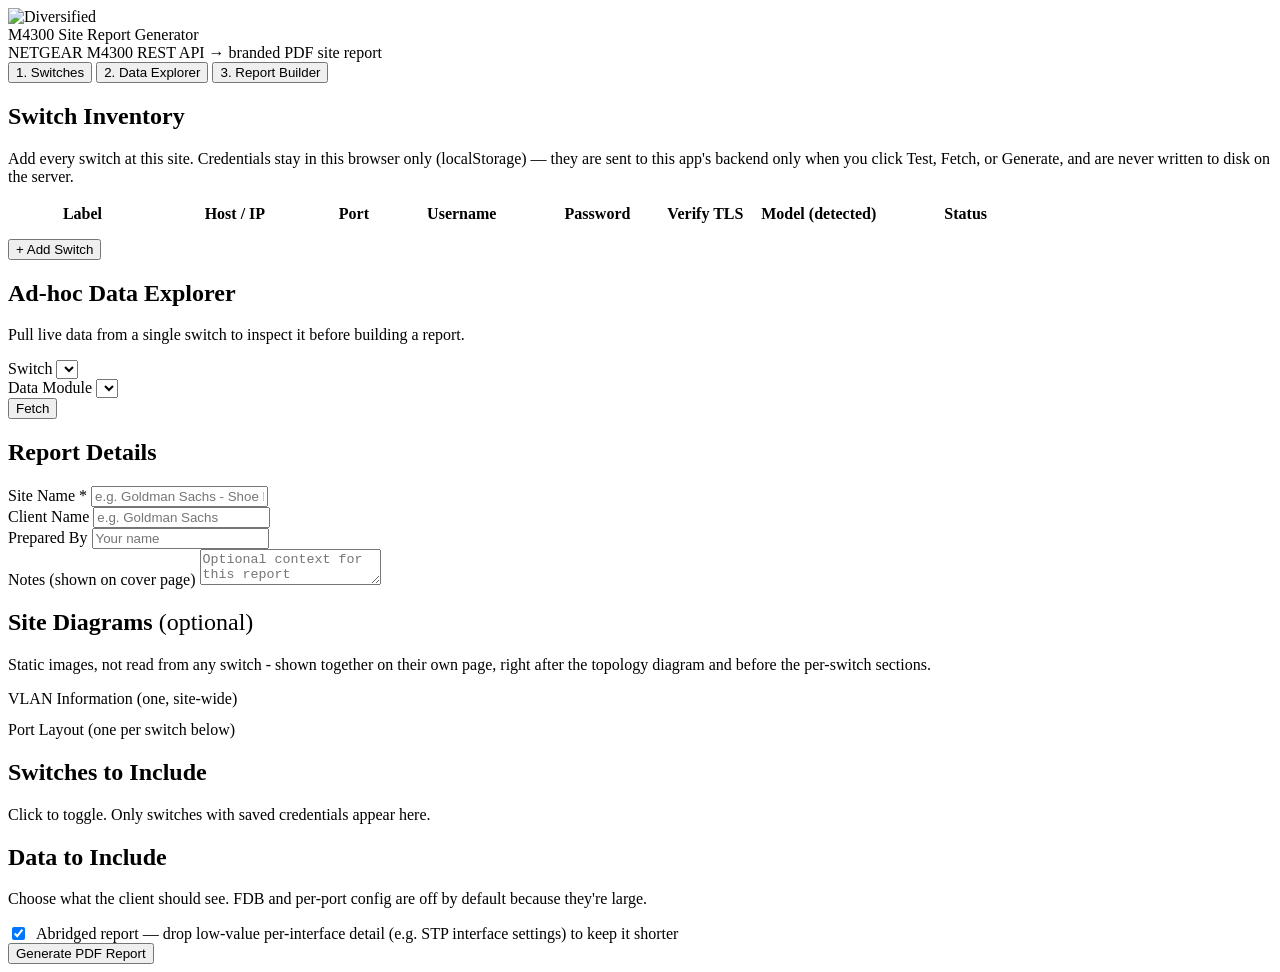
==== app/static/index.html @ ca525766 "Add optional Google sign-in as an access gate Entirely opt-in: with no .env file (or any of GOOGLE_C" ====
<!DOCTYPE html>
<html lang="en">
<head>
<meta charset="utf-8">
<meta name="viewport" content="width=device-width, initial-scale=1">
<title>M4300 Site Report Generator</title>
<link rel="stylesheet" href="/static/css/style.css">
</head>
<body>

<header class="app-header">
  <img src="/static/img/diversified-mark.png" alt="Diversified">
  <div>
    <div class="title">M4300 Site Report Generator</div>
    <div class="subtitle">NETGEAR M4300 REST API &rarr; branded PDF site report</div>
  </div>
  <div id="whoami" class="whoami"></div>
</header>

<nav class="tabs">
  <button class="tab-btn active" data-tab="switches">1. Switches</button>
  <button class="tab-btn" data-tab="explorer">2. Data Explorer</button>
  <button class="tab-btn" data-tab="builder">3. Report Builder</button>
</nav>

<main>

  <!-- ===================== SWITCHES ===================== -->
  <section id="panel-switches" class="panel active">
    <div class="card">
      <h2>Switch Inventory</h2>
      <p class="hint">
        Add every switch at this site. Credentials stay in this browser only (localStorage) &mdash;
        they are sent to this app's backend only when you click Test, Fetch, or Generate, and are
        never written to disk on the server.
      </p>
      <table class="switch-table" id="switch-table">
        <thead>
          <tr>
            <th style="width:13%">Label</th>
            <th style="width:14%">Host / IP</th>
            <th style="width:7%">Port</th>
            <th style="width:12%">Username</th>
            <th style="width:12%">Password</th>
            <th style="width:7%">Verify TLS</th>
            <th style="width:13%">Model (detected)</th>
            <th style="width:13%">Status</th>
            <th style="width:9%"></th>
          </tr>
        </thead>
        <tbody id="switch-tbody"></tbody>
      </table>
      <div style="margin-top:0.8rem; display:flex; gap:0.6rem;">
        <button class="btn secondary" id="add-switch-btn">+ Add Switch</button>
      </div>
    </div>
  </section>

  <!-- ===================== EXPLORER ===================== -->
  <section id="panel-explorer" class="panel">
    <div class="card">
      <h2>Ad-hoc Data Explorer</h2>
      <p class="hint">Pull live data from a single switch to inspect it before building a report.</p>
      <div class="explore-controls">
        <div class="field">
          <label>Switch</label>
          <select id="explore-switch"></select>
        </div>
        <div class="field">
          <label>Data Module</label>
          <select id="explore-module"></select>
        </div>
        <button class="btn" id="explore-fetch-btn">Fetch</button>
      </div>
      <div id="explore-result"></div>
    </div>
  </section>

  <!-- ===================== REPORT BUILDER ===================== -->
  <section id="panel-builder" class="panel">
    <div class="card">
      <h2>Report Details</h2>
      <div class="form-row">
        <div class="field">
          <label>Site Name *</label>
          <input type="text" id="rb-site-name" placeholder="e.g. Goldman Sachs - Shoe Lane">
        </div>
        <div class="field">
          <label>Client Name</label>
          <input type="text" id="rb-client-name" placeholder="e.g. Goldman Sachs">
        </div>
        <div class="field">
          <label>Prepared By</label>
          <input type="text" id="rb-prepared-by" placeholder="Your name">
        </div>
      </div>
      <div class="form-row">
        <div class="field">
          <label>Notes (shown on cover page)</label>
          <textarea id="rb-notes" placeholder="Optional context for this report"></textarea>
        </div>
      </div>
    </div>

    <div class="card">
      <h2>Site Diagrams <span class="hint" style="font-weight:normal;">(optional)</span></h2>
      <p class="hint">
        Static images, not read from any switch - shown together on their own page, right after the
        topology diagram and before the per-switch sections.
      </p>
      <div class="field" style="max-width:360px;">
        <label>VLAN Information (one, site-wide)</label>
        <div id="rb-vlan-image-attach"></div>
      </div>
      <div class="field" style="margin-top:0.8rem;">
        <label>Port Layout (one per switch below)</label>
        <div class="image-attach-picker" id="rb-port-layout-picker"></div>
      </div>
    </div>

    <div class="card">
      <h2>Switches to Include</h2>
      <p class="hint">Click to toggle. Only switches with saved credentials appear here.</p>
      <div class="switch-picker" id="rb-switch-picker"></div>
    </div>

    <div class="card">
      <h2>Data to Include</h2>
      <p class="hint">Choose what the client should see. FDB and per-port config are off by default because they're large.</p>
      <div class="module-grid" id="rb-module-grid"></div>
    </div>

    <div class="card">
      <label style="display:flex; align-items:center; gap:0.5rem; font-weight:normal; cursor:pointer;">
        <input type="checkbox" id="rb-abridged" checked>
        <span>Abridged report &mdash; drop low-value per-interface detail (e.g. STP interface settings) to keep it shorter</span>
      </label>
    </div>

    <div class="card">
      <button class="btn teal" id="rb-generate-btn">Generate PDF Report</button>
      <span id="rb-status" style="margin-left:0.8rem; font-size:0.85rem; color:var(--gray-muted);"></span>
    </div>
  </section>

</main>

<div class="toast" id="toast"></div>

<script src="/static/js/app.js"></script>
</body>
</html>
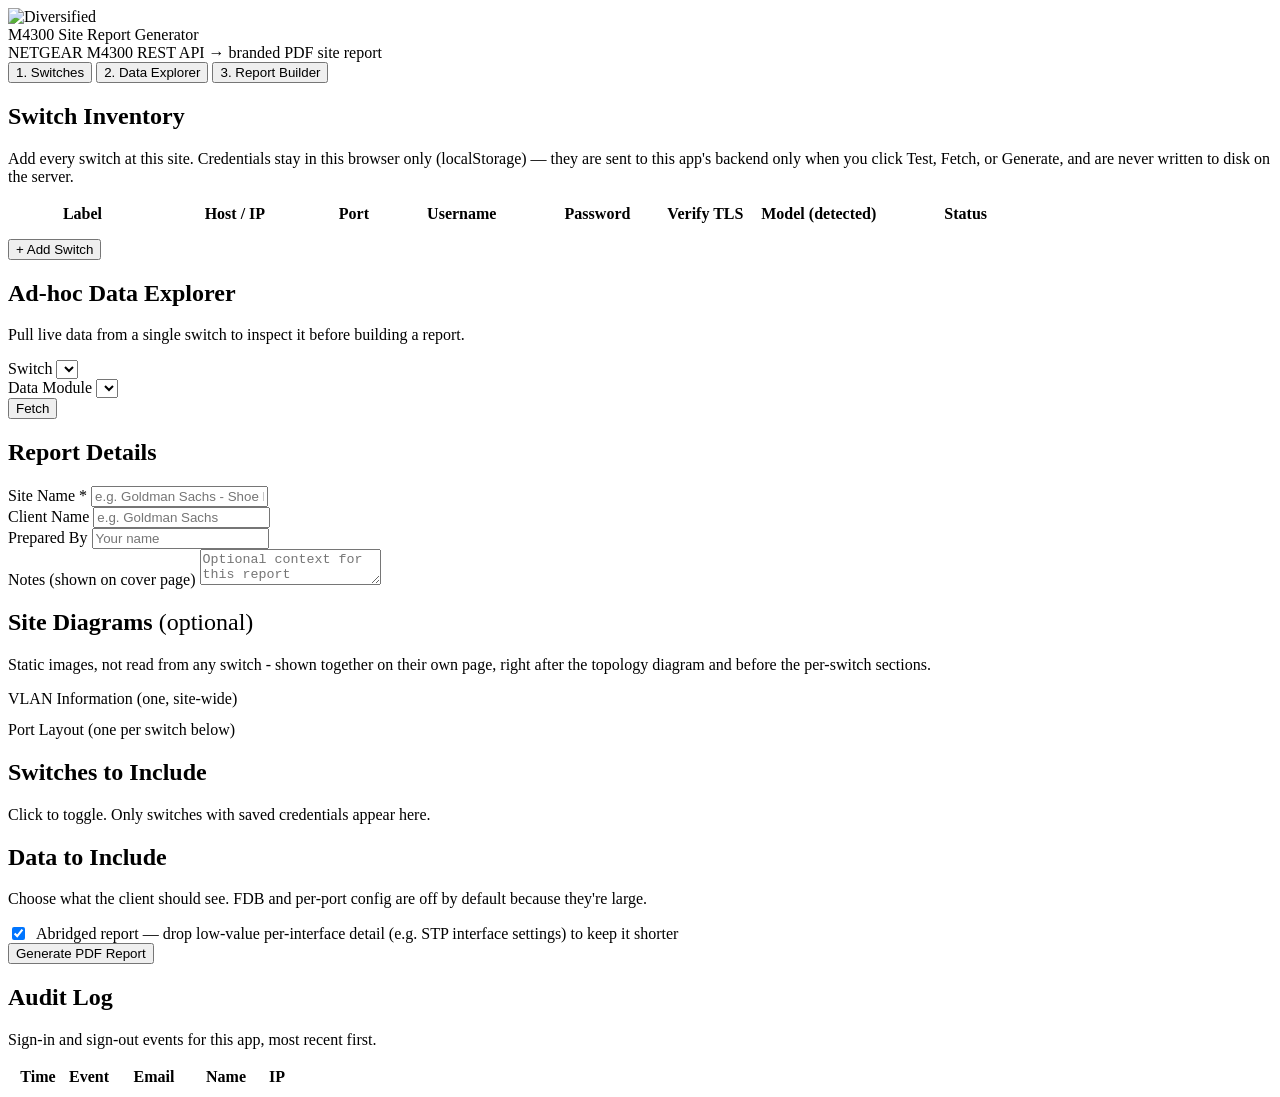
==== commit 76b3307a: "Add sign-in/out audit log, viewable in the app New app/audit.py: an append-only JSON Lines file (one" ====
--- a/app/static/index.html
+++ b/app/static/index.html
@@ -21,6 +21,7 @@
   <button class="tab-btn active" data-tab="switches">1. Switches</button>
   <button class="tab-btn" data-tab="explorer">2. Data Explorer</button>
   <button class="tab-btn" data-tab="builder">3. Report Builder</button>
+  <button class="tab-btn" data-tab="audit" id="tab-audit-btn" hidden>4. Audit Log</button>
 </nav>
 
 <main>
@@ -143,6 +144,20 @@
     </div>
   </section>
 
+  <!-- ===================== AUDIT LOG ===================== -->
+  <section id="panel-audit" class="panel">
+    <div class="card">
+      <h2>Audit Log</h2>
+      <p class="hint">Sign-in and sign-out events for this app, most recent first.</p>
+      <table class="switch-table" id="audit-table">
+        <thead>
+          <tr><th style="width:20%">Time</th><th style="width:15%">Event</th><th style="width:30%">Email</th><th style="width:20%">Name</th><th style="width:15%">IP</th></tr>
+        </thead>
+        <tbody id="audit-tbody"></tbody>
+      </table>
+    </div>
+  </section>
+
 </main>
 
 <div class="toast" id="toast"></div>
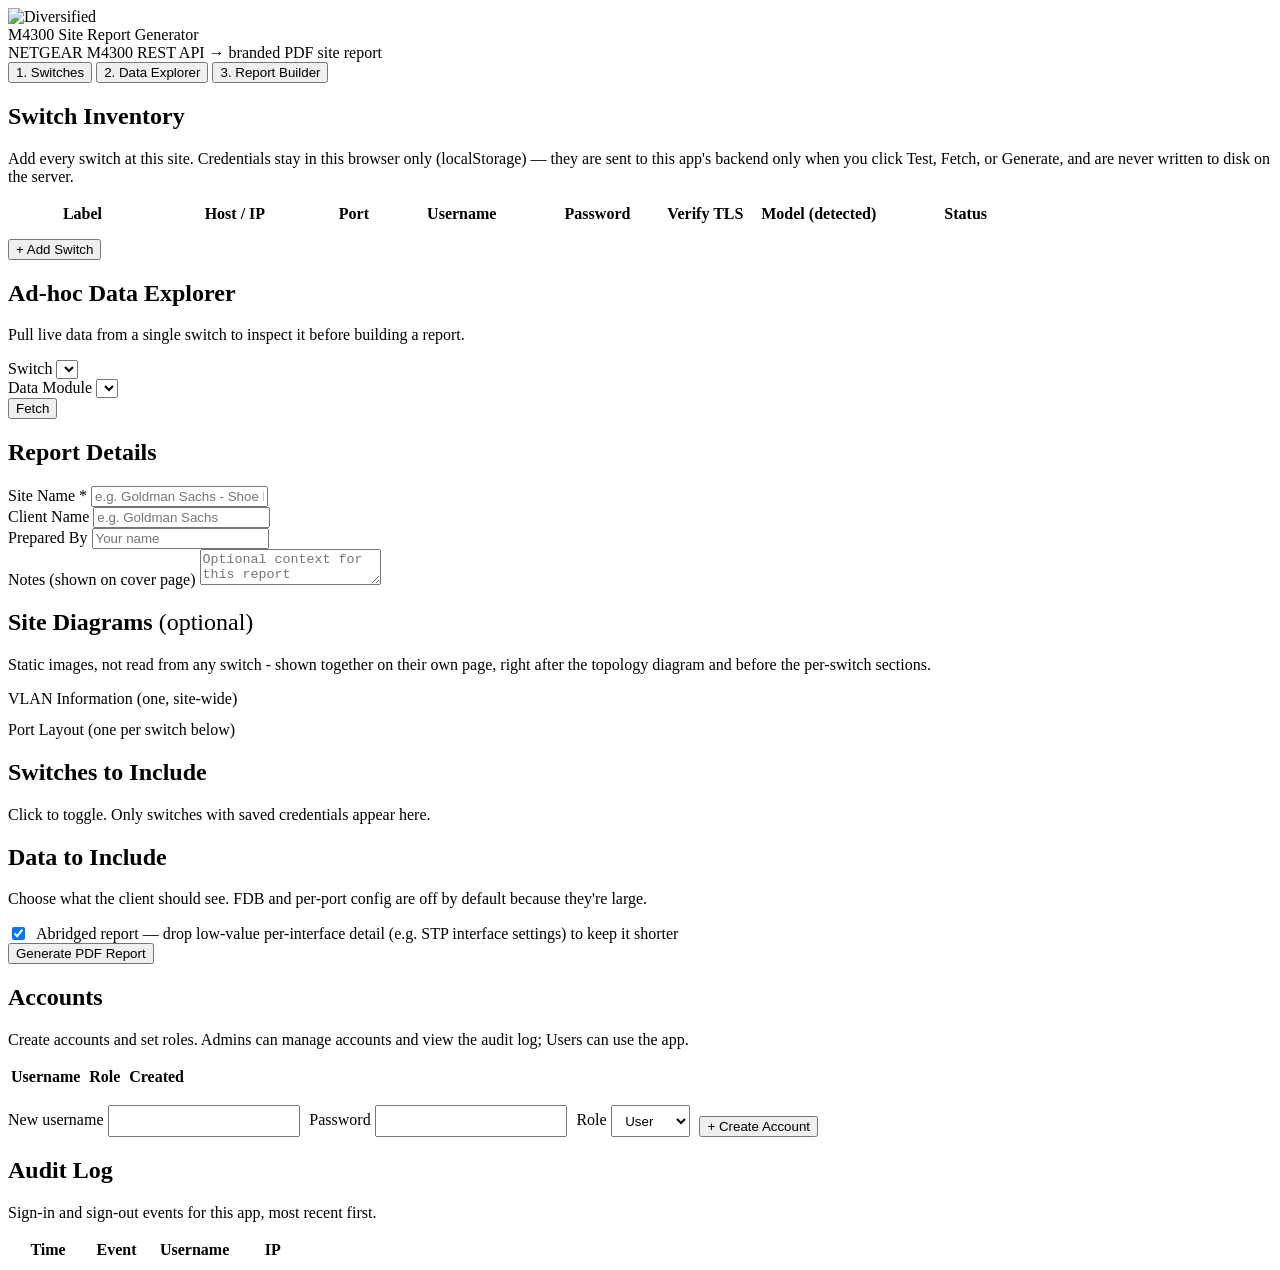
==== commit 564df72e: "Replace Google OAuth login with local username/password accounts and an admin page Rolls back the Go" ====
--- a/app/static/index.html
+++ b/app/static/index.html
@@ -21,7 +21,7 @@
   <button class="tab-btn active" data-tab="switches">1. Switches</button>
   <button class="tab-btn" data-tab="explorer">2. Data Explorer</button>
   <button class="tab-btn" data-tab="builder">3. Report Builder</button>
-  <button class="tab-btn" data-tab="audit" id="tab-audit-btn" hidden>4. Audit Log</button>
+  <button class="tab-btn" data-tab="admin" id="tab-admin-btn" hidden>4. Admin</button>
 </nav>
 
 <main>
@@ -144,14 +144,43 @@
     </div>
   </section>
 
-  <!-- ===================== AUDIT LOG ===================== -->
-  <section id="panel-audit" class="panel">
+  <!-- ===================== ADMIN ===================== -->
+  <section id="panel-admin" class="panel">
+    <div class="card">
+      <h2>Accounts</h2>
+      <p class="hint">Create accounts and set roles. Admins can manage accounts and view the audit log; Users can use the app.</p>
+      <table class="switch-table" id="accounts-table">
+        <thead>
+          <tr><th style="width:25%">Username</th><th style="width:15%">Role</th><th style="width:20%">Created</th><th style="width:40%"></th></tr>
+        </thead>
+        <tbody id="accounts-tbody"></tbody>
+      </table>
+      <div style="margin-top:1rem; display:flex; gap:0.6rem; align-items:flex-end; flex-wrap:wrap;">
+        <div class="field" style="margin:0;">
+          <label>New username</label>
+          <input type="text" id="new-user-username" style="padding:0.4rem 0.6rem;">
+        </div>
+        <div class="field" style="margin:0;">
+          <label>Password</label>
+          <input type="password" id="new-user-password" style="padding:0.4rem 0.6rem;">
+        </div>
+        <div class="field" style="margin:0;">
+          <label>Role</label>
+          <select id="new-user-role" style="padding:0.4rem 0.6rem;">
+            <option value="user">User</option>
+            <option value="admin">Admin</option>
+          </select>
+        </div>
+        <button class="btn" id="create-user-btn">+ Create Account</button>
+      </div>
+    </div>
+
     <div class="card">
       <h2>Audit Log</h2>
       <p class="hint">Sign-in and sign-out events for this app, most recent first.</p>
       <table class="switch-table" id="audit-table">
         <thead>
-          <tr><th style="width:20%">Time</th><th style="width:15%">Event</th><th style="width:30%">Email</th><th style="width:20%">Name</th><th style="width:15%">IP</th></tr>
+          <tr><th style="width:20%">Time</th><th style="width:15%">Event</th><th style="width:25%">Username</th><th style="width:15%">IP</th></tr>
         </thead>
         <tbody id="audit-tbody"></tbody>
       </table>
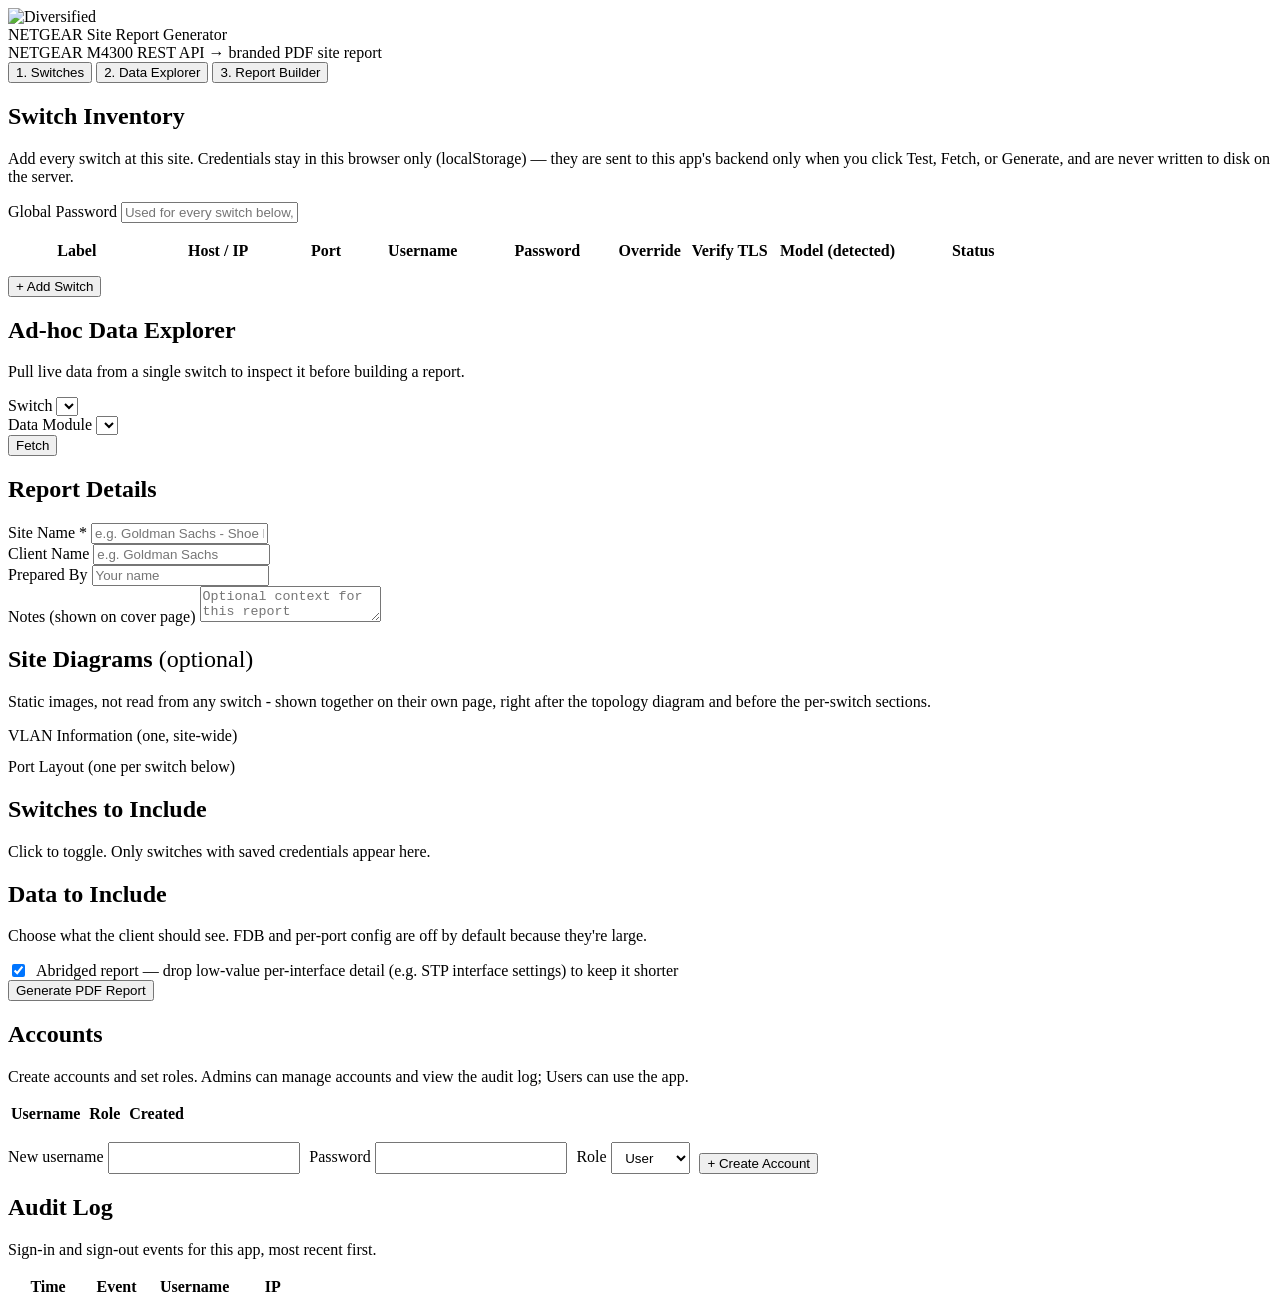
==== commit 80b077f9: "Rename app to NETGEAR Site Report Generator, add global switch password with per-switch override - A" ====
--- a/app/static/index.html
+++ b/app/static/index.html
@@ -3,7 +3,7 @@
 <head>
 <meta charset="utf-8">
 <meta name="viewport" content="width=device-width, initial-scale=1">
-<title>M4300 Site Report Generator</title>
+<title>NETGEAR Site Report Generator</title>
 <link rel="stylesheet" href="/static/css/style.css">
 </head>
 <body>
@@ -11,7 +11,7 @@
 <header class="app-header">
   <img src="/static/img/diversified-mark.png" alt="Diversified">
   <div>
-    <div class="title">M4300 Site Report Generator</div>
+    <div class="title">NETGEAR Site Report Generator</div>
     <div class="subtitle">NETGEAR M4300 REST API &rarr; branded PDF site report</div>
   </div>
   <div id="whoami" class="whoami"></div>
@@ -35,17 +35,22 @@
         they are sent to this app's backend only when you click Test, Fetch, or Generate, and are
         never written to disk on the server.
       </p>
+      <div class="field" style="max-width:320px; margin-bottom:1rem;">
+        <label>Global Password</label>
+        <input type="password" id="global-switch-password" placeholder="Used for every switch below, unless overridden">
+      </div>
       <table class="switch-table" id="switch-table">
         <thead>
           <tr>
-            <th style="width:13%">Label</th>
-            <th style="width:14%">Host / IP</th>
-            <th style="width:7%">Port</th>
-            <th style="width:12%">Username</th>
-            <th style="width:12%">Password</th>
+            <th style="width:12%">Label</th>
+            <th style="width:13%">Host / IP</th>
+            <th style="width:6%">Port</th>
+            <th style="width:11%">Username</th>
+            <th style="width:11%">Password</th>
+            <th style="width:7%">Override</th>
             <th style="width:7%">Verify TLS</th>
-            <th style="width:13%">Model (detected)</th>
-            <th style="width:13%">Status</th>
+            <th style="width:12%">Model (detected)</th>
+            <th style="width:12%">Status</th>
             <th style="width:9%"></th>
           </tr>
         </thead>
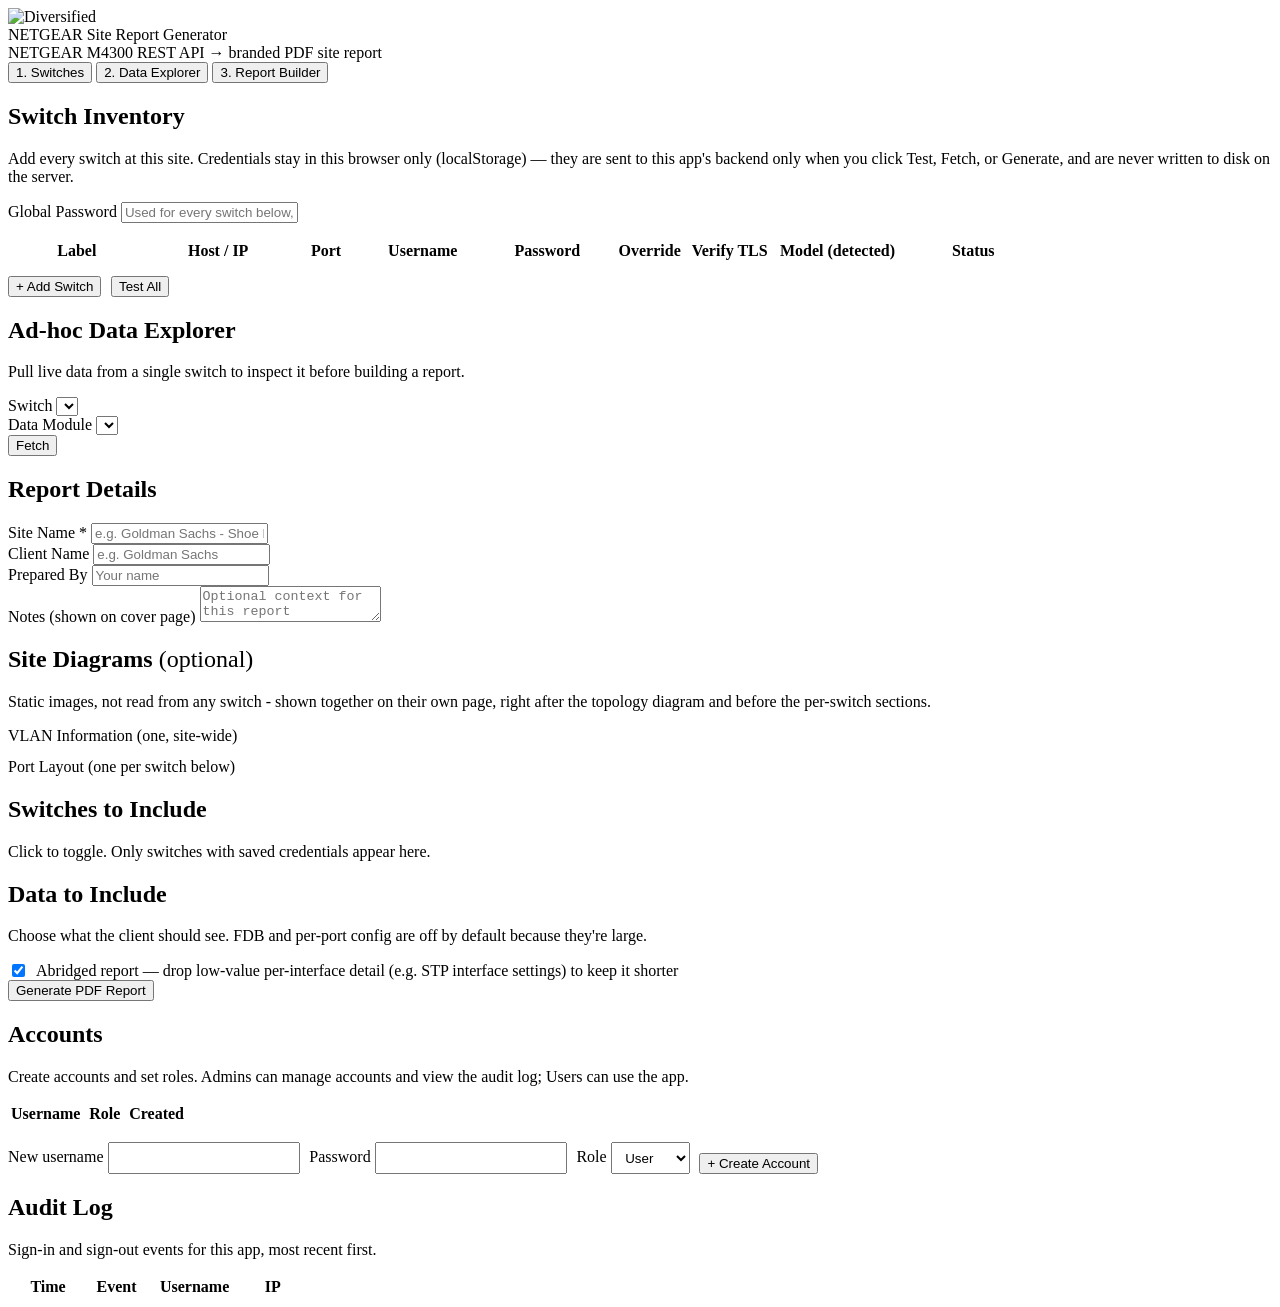
==== commit a1849a4d: "Replace per-switch Test buttons with a single Test All button Removes the individual Test button fro" ====
--- a/app/static/index.html
+++ b/app/static/index.html
@@ -56,8 +56,10 @@
         </thead>
         <tbody id="switch-tbody"></tbody>
       </table>
-      <div style="margin-top:0.8rem; display:flex; gap:0.6rem;">
+      <div style="margin-top:0.8rem; display:flex; gap:0.6rem; align-items:center;">
         <button class="btn secondary" id="add-switch-btn">+ Add Switch</button>
+        <button class="btn" id="test-all-btn">Test All</button>
+        <span id="test-all-status" style="font-size:0.85rem; color:var(--gray-muted);"></span>
       </div>
     </div>
   </section>
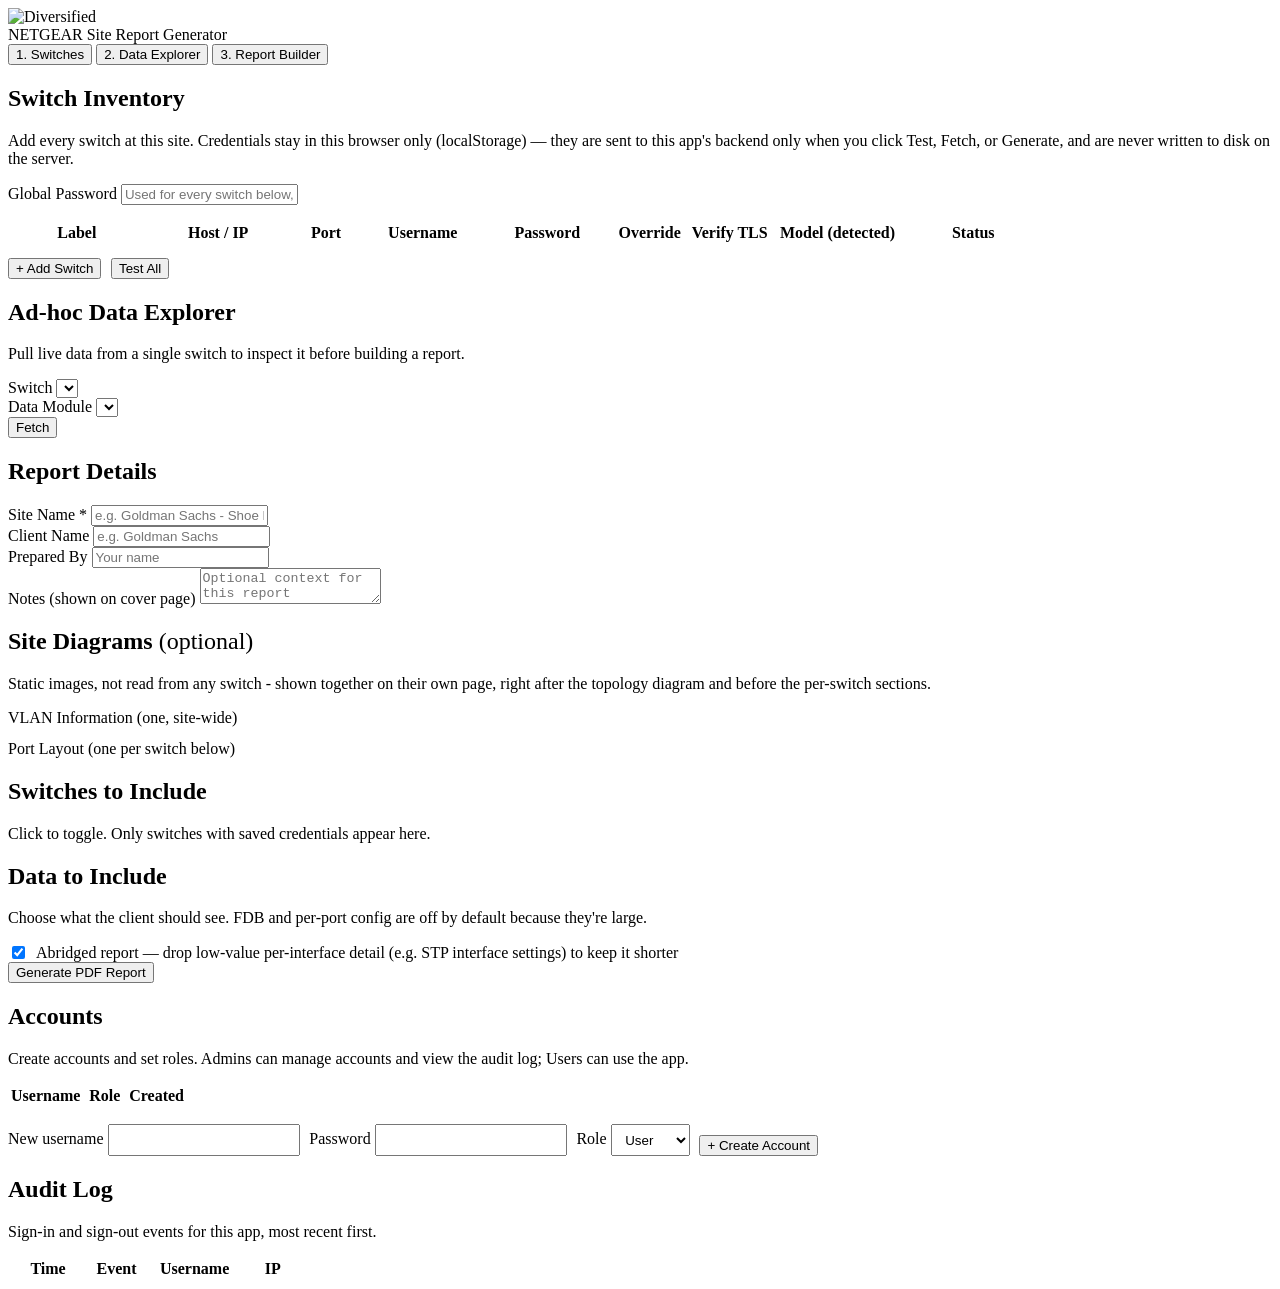
==== commit c47d4cc5: "Remove the header subtitle line Co-Authored-By: Claude Sonnet 5 <noreply@anthropic.com>" ====
--- a/app/static/index.html
+++ b/app/static/index.html
@@ -12,7 +12,6 @@
   <img src="/static/img/diversified-mark.png" alt="Diversified">
   <div>
     <div class="title">NETGEAR Site Report Generator</div>
-    <div class="subtitle">NETGEAR M4300 REST API &rarr; branded PDF site report</div>
   </div>
   <div id="whoami" class="whoami"></div>
 </header>
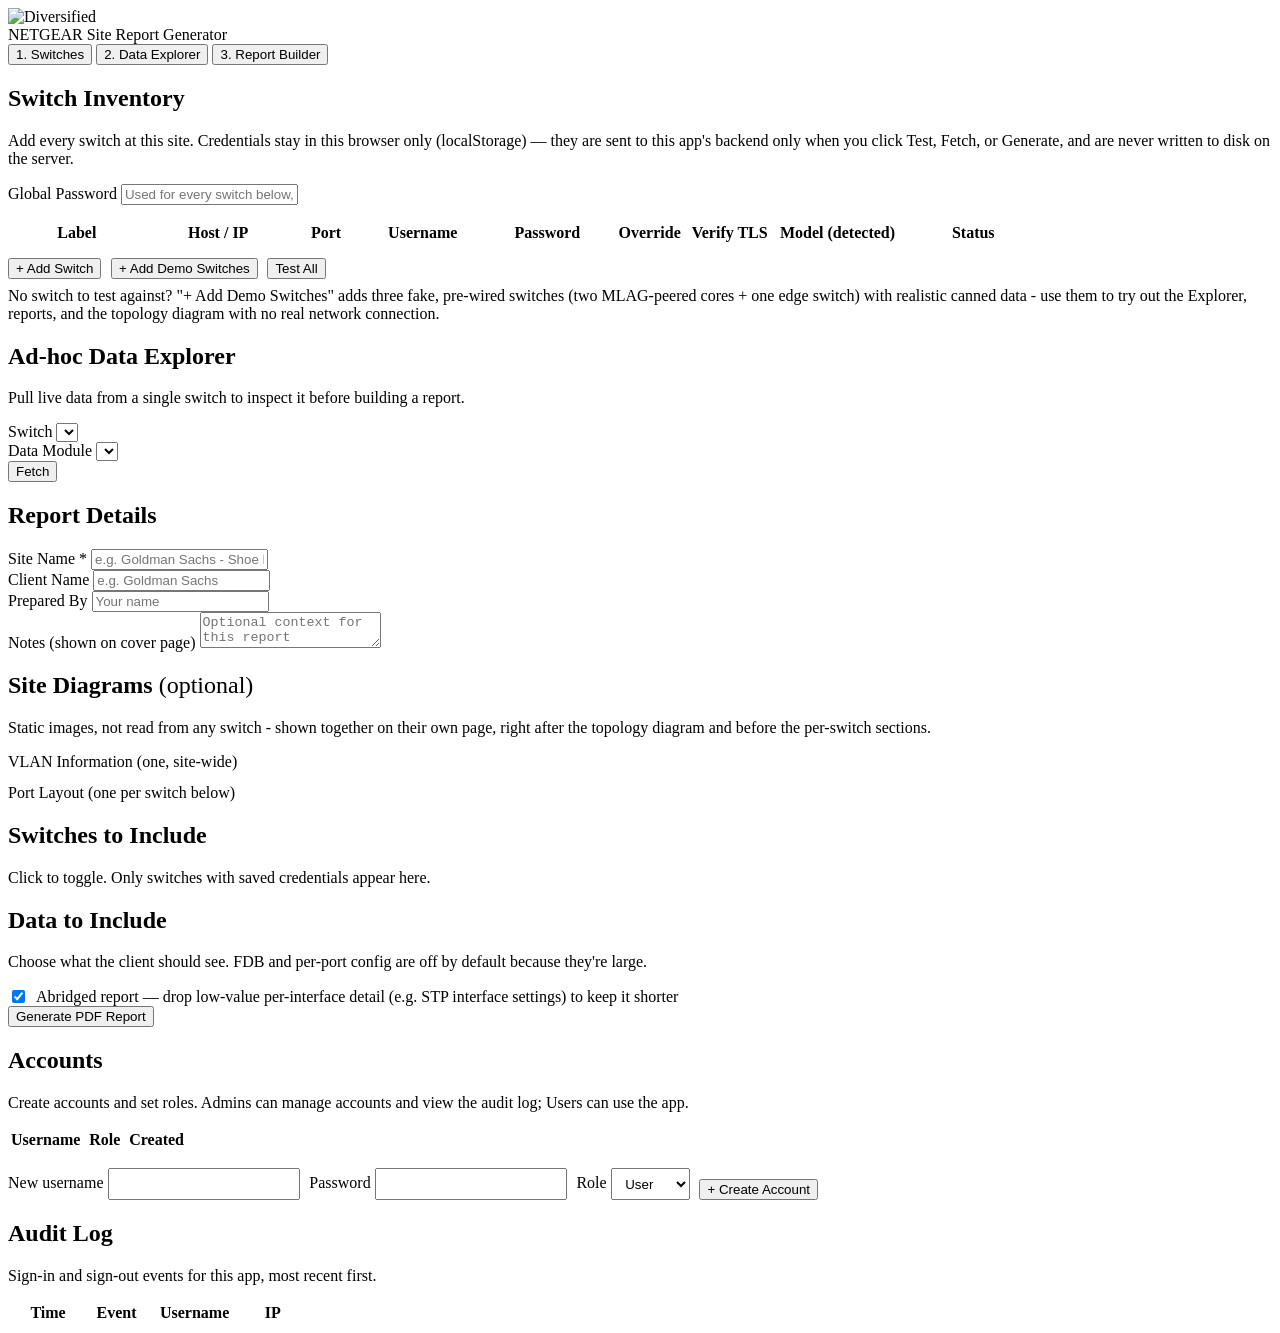
==== commit 54b3574e: "Add built-in Demo Switches so the app can be exercised with no real switch No live switches to test " ====
--- a/app/static/index.html
+++ b/app/static/index.html
@@ -55,11 +55,17 @@
         </thead>
         <tbody id="switch-tbody"></tbody>
       </table>
-      <div style="margin-top:0.8rem; display:flex; gap:0.6rem; align-items:center;">
+      <div style="margin-top:0.8rem; display:flex; gap:0.6rem; align-items:center; flex-wrap:wrap;">
         <button class="btn secondary" id="add-switch-btn">+ Add Switch</button>
+        <button class="btn secondary" id="add-demo-switches-btn">+ Add Demo Switches</button>
         <button class="btn" id="test-all-btn">Test All</button>
         <span id="test-all-status" style="font-size:0.85rem; color:var(--gray-muted);"></span>
       </div>
+      <p class="hint" style="margin-top:0.5rem;">
+        No switch to test against? "+ Add Demo Switches" adds three fake, pre-wired switches
+        (two MLAG-peered cores + one edge switch) with realistic canned data - use them to try
+        out the Explorer, reports, and the topology diagram with no real network connection.
+      </p>
     </div>
   </section>
 
@@ -78,6 +84,10 @@
           <select id="explore-module"></select>
         </div>
         <button class="btn" id="explore-fetch-btn">Fetch</button>
+      </div>
+      <div class="view-toggle" id="explore-view-toggle" hidden>
+        <button class="view-toggle-btn active" id="explore-view-formatted-btn">Formatted</button>
+        <button class="view-toggle-btn" id="explore-view-raw-btn">Raw JSON</button>
       </div>
       <div id="explore-result"></div>
     </div>
